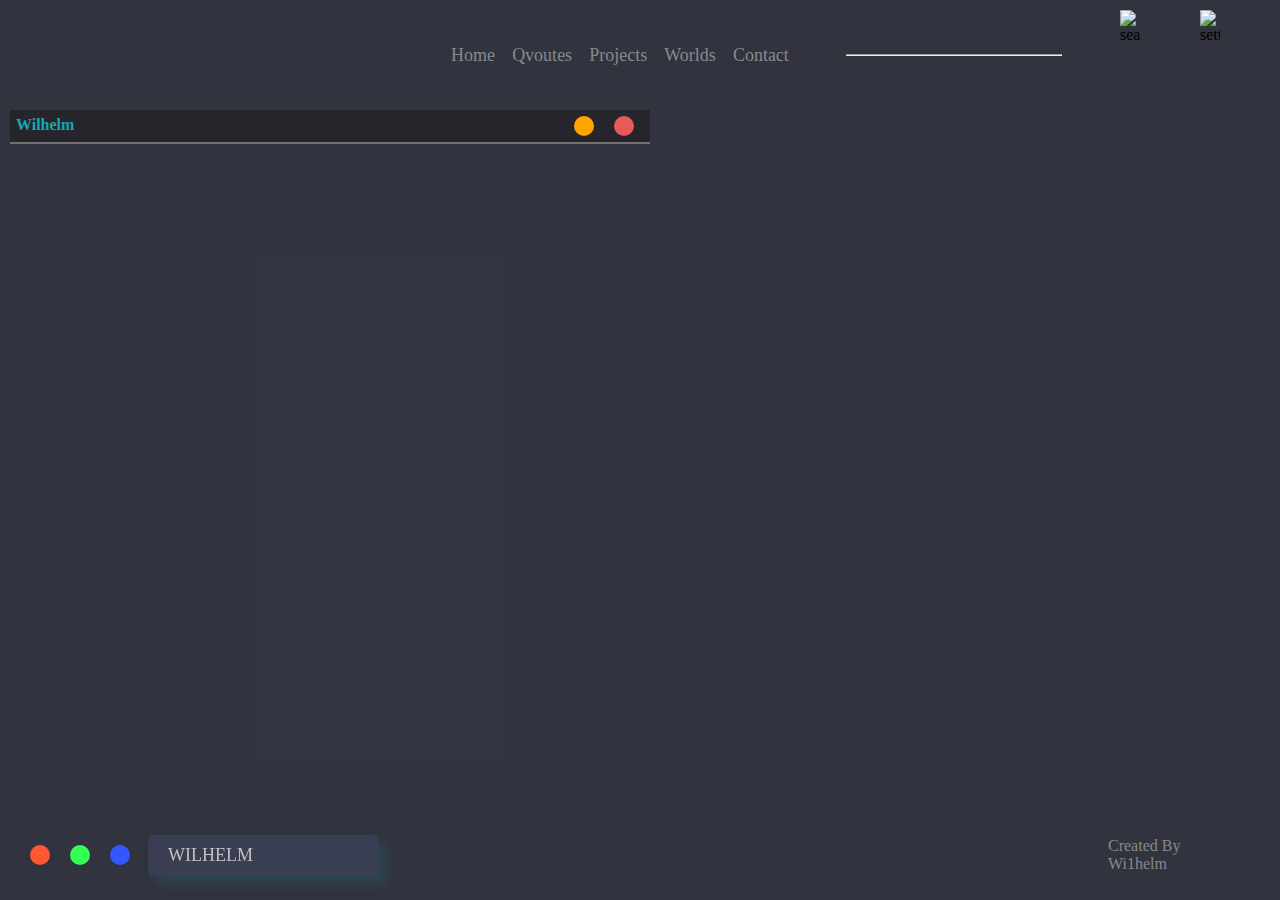
==== contact.html @ e2ea5f1b "fixed problemo" ====
<!DOCTYPE html>
<html lang="en">
<head>
    <link rel="stylesheet" href="styles.css">
    <script src="javascript.js" type="module"></script>
    <script src="settings.js" type="module"></script>
    <script src="search.js" type="module"></script>
    <title>Wi1helm</title>
</head>
<body style="background-image: url('images/contacts.png')">
    <div id="container">
        <div id="navbar">
            <div id="empty"></div>
            <div id="navbuttons">
                <a href="index.html">Home</a>
                <a href="qvoutes.html">Qvoutes</a>
                <a href="projects.html">Projects</a>
                <a href="worlds.html">Worlds</a>
                <a href="contact.html">Contact</a>
            </div>
            <div id="navsearch">
                <div id="line">
                    <hr id="search-line">   
                </div>
                <div id="search-container">
                    <input id="search-input" type="text" placeholder="" autocomplete="off">
                </div>
                <img class="icon" id="search-icon" src="images/search.svg" alt="search">
                <img class="icon" id="settings-icon" src="images/settings.svg" alt="settings">
                
            </div>
            

        </div>
        <div id="content"></div>
        <footer>
            <div id="color-selection"></div>
            <div id="actionbar"></div>
            <div id="madeby">
                <p>Created By Wi1helm</p>
            </div>
        </footer>


    </div>
</body>
</html>
---- styles.css ----
body{
    padding: 0;
    margin: 0;
    background-image: url("images/home.png");
    background-repeat: no-repeat;
    background-size: cover;
    background-color: #31333e;
    
}

#container{
    width: 100%;
    height: 100vh;
}

.uppercase {
    text-transform: uppercase;
  }

p {
    margin: 0;
}
a:hover{
    cursor: pointer;
}
#dice:hover{
    cursor: pointer;
}
/*All Content for the navbar*/
#navbar{
    height: 10%;
    width: 100%;
    padding-top: 10px;
    display: flex;
    align-items: center;
    
    
}
#empty{
    display: block;
    height: 100%;
    width: 35%;
}


#navbar #navbuttons{
    height: 100%;
    width: 30%;
    display: flex;
    justify-content: space-evenly;
    align-items: center;
    margin-right: 40px;
    
}
h2, h1, a{
    color: #868A8A;
    font-family: "Segoe UI";
    text-decoration: none;
    font-size: 18px;
}
#text{
    color: #868A8A;
    font-family: "Segoe UI";
    text-decoration: none;
    font-size: 18px;
}

#line {
    color: #868A8A;
    width: 100%;
    height: 50px;
    display: flex;
    flex-direction: column;
    justify-content: center;
    margin: auto;
    margin-left: 0;
    margin-right: 60px;
    position: relative;
    background-position: 0;
  }
#line:hover{
    background-position: 10;
}
  hr {
    width: 100%;
    margin: 0px;
    margin-left: 0;
    margin-right: 0;
  }
  
  #upperline,
  #lowerline {
    position: absolute;
    margin: 0;
    left: 0;
    top: 50%;
    width: 100%;
    transform-origin: top;
    transition: transform 0.3s ease-out;
  }

#search-input{
    height: 40px;
    width: 100%;
    text-decoration: none;
    border: none;
    background: transparent;
    color: white;
    outline: none;

}


#navbar #navsearch{
    height: 100%;
    width: 35%;
    display: flex;
    
}
.icon{
    width: 20px;
    margin-right: 60px;
}
.icon:hover{
    cursor: pointer;
}

/*All content on the middle of the screen, like windows*/
#content{
    display: block;
    width: 100%;
    height: calc(80% - 10px);
    max-height: 80%;
    position: relative;
}

.window{
    position: absolute;
    max-height: 700px;
    
}
.windowbar{
    user-select: none;
    background-color: #232227;
    background-color: rgba(	35, 34, 39,0.82);
    padding: 6px;
    border-bottom: 2px solid #707070;
    display: flex;
    flex-direction: row;
}
.title{
    display: flex;
    justify-content: flex-start;
    width: 50%;
    font-family: "Tahoma";
    font-weight: bolder;
}
.exit{
    display: flex;
    justify-content: end;
    width: 50%;
}



.windowcontent{
    background-color: rgba(50, 52, 65,0.82);
    border-radius: 10px;
    height: calc(100% - 32px);
    padding: 10px;
    overflow: hidden;
}




/*All content for the Footer*/
footer{
    display: flex;
    width: 100%;
    height: 10%;
    max-height: 10%;
    min-height: 10%;
    align-items: center;
}
#color-selection{
    width: 10%;
    padding-left: 20px;
    display: flex;
    flex-direction: row;
    justify-content: flex-start;
}
.circle{
    opacity: 100%;
    margin-left: 10px;
    margin-right: 10px;
    display: block;
    width: 20px;
    height: 20px;
    border-radius: 50%;
    background-color: aquamarine;
}
.circle:hover{
    cursor: pointer;
}

.exit{
    display: flex;
    flex-direction: row-reverse;
}
.C_exit{
    background-color: orange;
}
.C_min{
    background-color: #E85A5A;
}

#actionbar{
    display: flex;
    align-items: center;
    width: 75%;
    height: 100%;
}

.actionbar-window {
    user-select: none;
    text-transform: uppercase;
    display: inline-block;
    display: flex;
    justify-content: flex-start;
    padding: 10px 20px;
    margin-right: 15px;
    background-color: #393E53;
    color: #C2C2C2;
    border-radius: 5px;
    font-family: "Rockwell";
    font-size: 18px;
    text-align: center;
    white-space: nowrap;
    overflow: hidden;
    text-overflow: ellipsis;
    width: calc(250px - 20px); 
    box-sizing: border-box;
    filter: drop-shadow(8px 8px 6px rgba(23, 167, 176, 0.16));
}


#madeby{
    width: 10%;
    color: #868A8A;
    display: flex;
    justify-content: center;
    margin-right: 20px;
}




#settings-container{
    border-radius: 5px;
    position: absolute;
    width: 250px;
    height: 300px;
    background-color: rgba(	35, 34, 39,0.82);
    border: 5px;
    border-style: solid;
    border-color: rgba(23, 167, 176, 0.20);
    top: 100px;
    left: calc(100% - 300px);
}

#favorite-colors{
    display: flex;
    flex-direction: column;
    align-items: center;
    padding: 20px;
}
#circle-colors{
    padding-top: 10px;
    display: flex;
    justify-content: space-evenly;
    flex-direction: row;
}



#search-input{
    display: none;
    position: absolute;
}

#search-dropdown{
    display: flex;
    flex-direction: column;
    border-radius: 5px;
    position: absolute;
    width: 100%;
    height: 300px;
    background-color: rgba(	35, 34, 39,0.82);
    border: 5px;
    border-style: solid;
    border-color: rgba(23, 167, 176, 0.20);
    top: 80px;
    
}

.world{
    margin: 0px;
    padding-bottom: 5px;
    text-align: center;
}
.world-content{
    width: 100%;
    height: 100%;
    display: flex;
    justify-content: space-evenly;
    align-items: center;
    flex-direction: row;
    flex-wrap: wrap;
    
}

.world-images{
    width: 200px;
    height: 200px;
    cursor: pointer;
}

.world-text{
    color: white;
    font-family: "Segoe UI";
    text-decoration: none;
    font-size: 20px;
    font-weight: 600;   
}


  
.smallImages {
    display: flex;
    justify-content: space-evenly;
    flex-wrap: wrap;
}

.smallImages img {
    border-radius: 5px;
    padding: 3px;
    width: 23%;
    height: auto;
    cursor: pointer;
}

.container{
    display: flex;
    height: 100%;
    
}
.left{
    height: 100%;
    display: flex;
    flex-direction: column;
    justify-content: center;
    align-items: center;
    width: 55%;
}
.right{
    padding: 15px;
    width: 45%;
    height: 100%;
    display: flex;
    align-items: center;
    flex-direction: column;
}

.info_container{
    color: white;
    margin-top: 100px;
}



#contact-w-content{
    display: flex;
    justify-content: space-evenly;
}


#left-column{
    padding: 15px;
    width: 50%;
}
#right-column{
    padding: 15px;
    width: 50%;
    display: flex;
    flex-direction: column;
    align-items: center;
}

#main-image {
    width: 100%;
    height: 100%;
    object-fit: cover;
  }
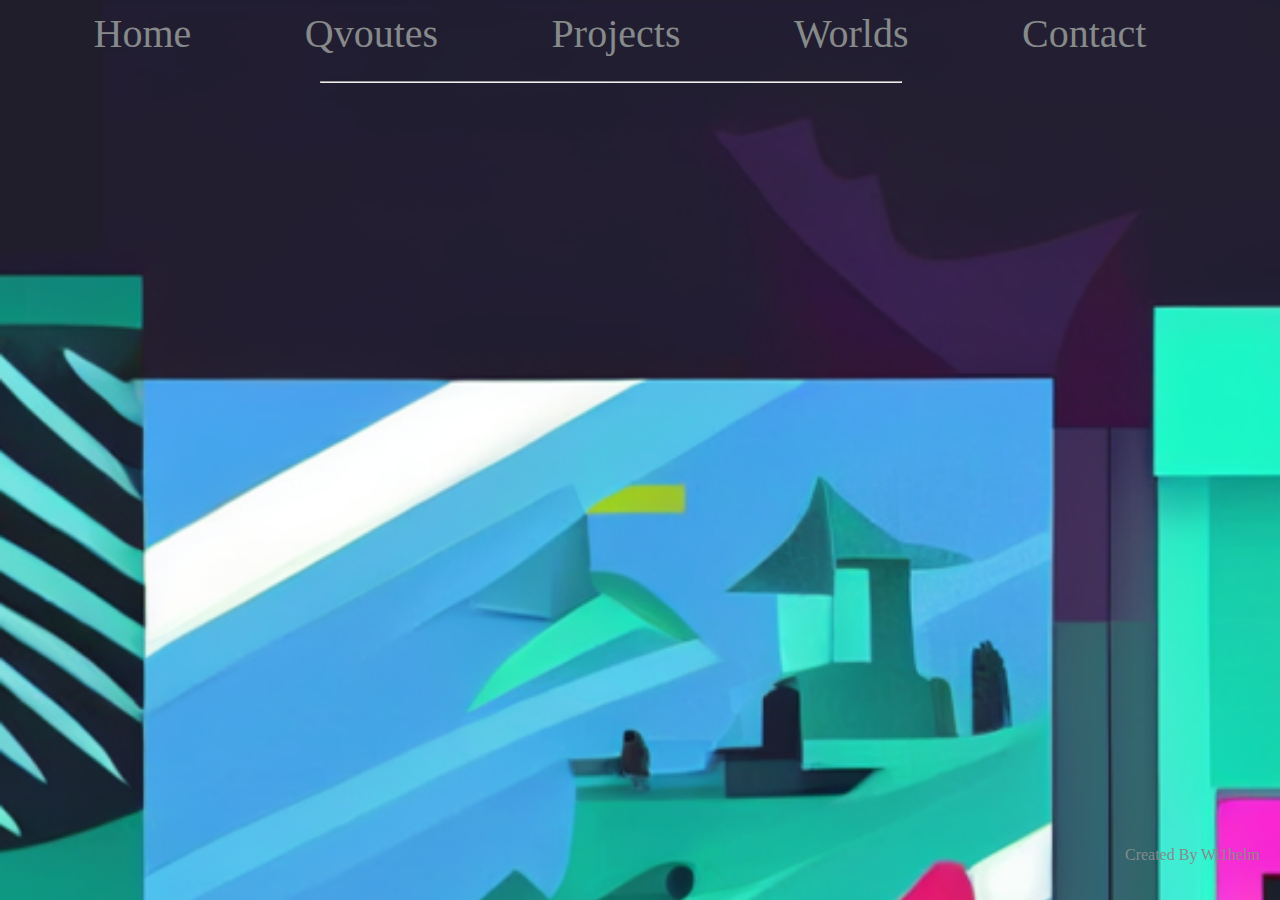
==== commit 13dfbdab: "started doing mobile things" ====
--- a/contact.html
+++ b/contact.html
@@ -6,9 +6,10 @@
     <script src="javascript.js" type="module"></script>
     <script src="settings.js" type="module"></script>
     <script src="search.js" type="module"></script>
+    <script src="backgroundImageResize.js"></script>
     <title>Wi1helm</title>
 </head>
-<body style="background-image: url('images/contacts.png')">
+<body style="background-image: url('images/contacts.png')" data-bg-small="images/contacts_mobile.png">
     <div id="container">
         <div id="navbar">
             <div id="empty"></div>
--- a/styles.css
+++ b/styles.css
@@ -22,14 +22,16 @@
 }
 a:hover{
     cursor: pointer;
+    color: #707070;
 }
 #dice:hover{
     cursor: pointer;
 }
 /*All Content for the navbar*/
 #navbar{
+    width: 100%;
     height: 10%;
-    width: 100%;
+    /*aspect-ratio: 20 / 1;*/
     padding-top: 10px;
     display: flex;
     align-items: center;
@@ -268,6 +270,18 @@
     top: 100px;
     left: calc(100% - 300px);
 }
+#settings-container-footer{
+    border-radius: 5px;
+    position: absolute;
+    width: calc(100% - 200px);
+    height: calc(100% - 300px);
+    background-color: rgba(	35, 34, 39,0.82);
+    border: 5px;
+    border-style: solid;
+    border-color: rgba(23, 167, 176, 0.20);
+    top: 100px;
+    left: 100px
+}
 
 #favorite-colors{
     display: flex;
@@ -401,4 +415,76 @@
     width: 100%;
     height: 100%;
     object-fit: cover;
+  }
+#settings-icon-footer{
+    display: none;
+}
+#search-icon-footer{
+    display: none;
+}
+
+@media screen and (max-width: 1500px) {
+    #empty{
+        width: 0px;
+        display: none;
+    }
+    #navbar{
+        flex-direction: column;
+    }
+    #navbar #navbuttons{
+        
+        width: 100%;
+    }
+    #navbar #navsearch{
+        width: 50%;
+    }
+    h2, h1, a{
+        color: #868A8A;
+        font-family: "Segoe UI";
+        text-decoration: none;
+        font-size: 40px;
+    }
+    #text{
+        font-size: 40px;
+    }
+    .icon{
+        width: 40px;
+    }
+    #settings-icon-footer{
+        display: block;
+        width: 60px;
+        height: 60px
+    }
+    #settings-icon{
+        display: none;
+    }
+    .circle{
+        opacity: 100%;
+        margin-left: 20px;
+        margin-right: 20px;
+        display: block;
+        width: 60px;
+        height: 60px;
+        margin-top: 20px;
+    }
+    #search-icon-footer{
+        padding: 20px;
+        width: 60px;
+        height: 60px;
+    }
+    #search-icon{
+        display: none;
+    }
+    #color-selection{
+        display: none;
+    }
+    #actionbar{
+        margin-left: 20px;
+    }
+    #madeby{
+        display: flex;
+        align-items: center;
+        justify-content: end;
+        width: 100%;
+    }
   }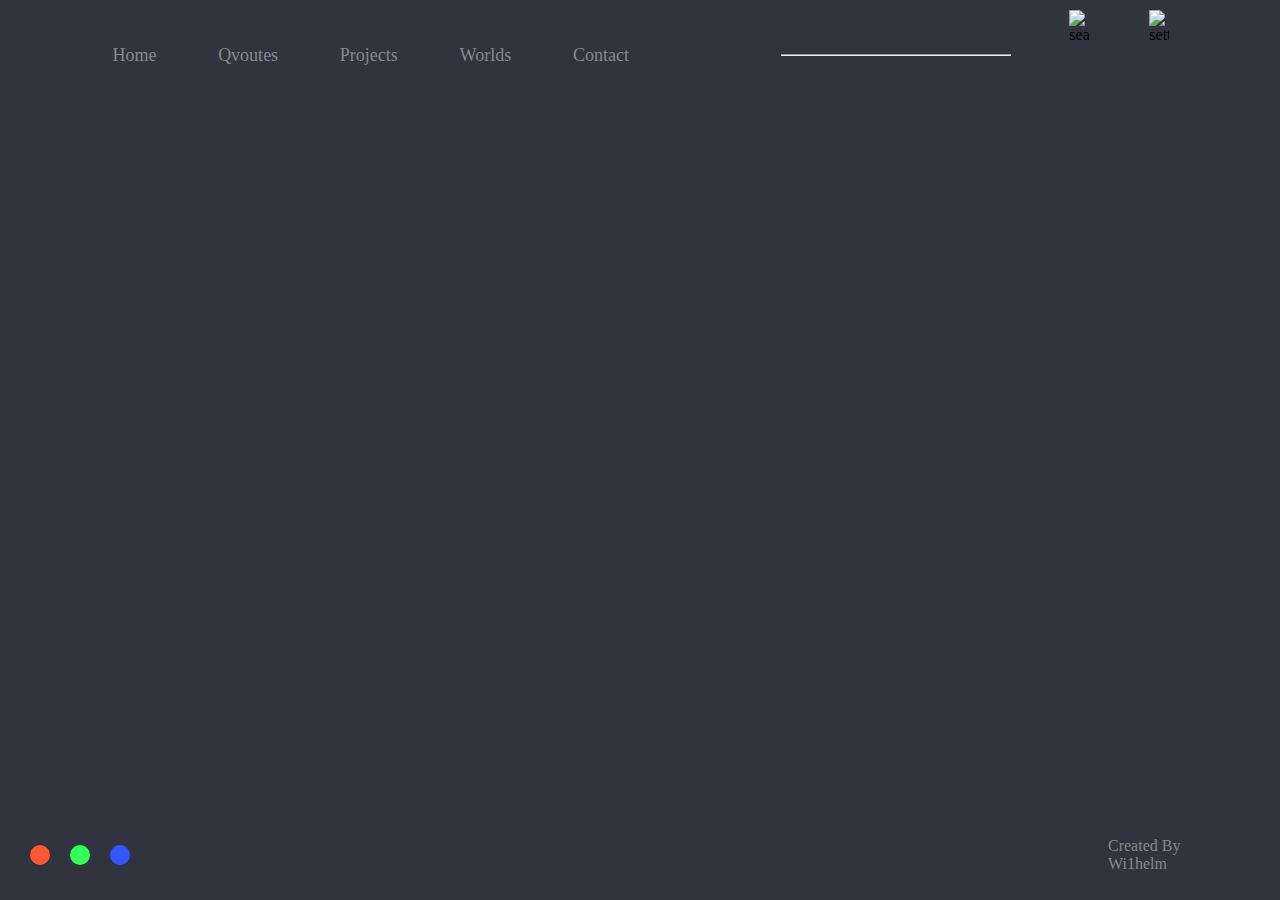
==== commit 5b04fb3c: "Hopfully fixed everything" ====
--- a/contact.html
+++ b/contact.html
@@ -6,10 +6,10 @@
     <script src="javascript.js" type="module"></script>
     <script src="settings.js" type="module"></script>
     <script src="search.js" type="module"></script>
-    <script src="backgroundImageResize.js"></script>
+
     <title>Wi1helm</title>
 </head>
-<body style="background-image: url('images/contacts.png')" data-bg-small="images/contacts_mobile.png">
+<body style="background-image: url('images/contacts.png')" small="images/contacts_small.png" data-bg-small="images/contacts_mobile.png">
     <div id="container">
         <div id="navbar">
             <div id="empty"></div>
@@ -36,10 +36,14 @@
         </div>
         <div id="content"></div>
         <footer>
+            <img class="icon" id="search-icon-footer" src="images/search.svg" alt="search">
             <div id="color-selection"></div>
             <div id="actionbar"></div>
             <div id="madeby">
+                
+                <img class="icon" id="settings-icon-footer" src="images/settings.svg" alt="settings">
                 <p>Created By Wi1helm</p>
+
             </div>
         </footer>
 
--- a/styles.css
+++ b/styles.css
@@ -423,12 +423,32 @@
     display: none;
 }
 
-@media screen and (max-width: 1500px) {
+#qHeader{
+    font-size: 30px;
+}
+#imageDiv{
+    height: 50%;
+}
+@media screen and (max-width: 1700px) {
     #empty{
         width: 0px;
         display: none;
     }
     #navbar{
+        justify-content: space-evenly;
+        }
+    #navbar #navbuttons{
+    
+        width: 50%;
+    }
+}
+@media screen and (max-width: 1000px) {
+    #empty{
+        width: 0px;
+        display: none;
+    }
+    #navbar{
+        
         flex-direction: column;
     }
     #navbar #navbuttons{
@@ -460,19 +480,22 @@
     }
     .circle{
         opacity: 100%;
-        margin-left: 20px;
-        margin-right: 20px;
+        margin: 20px;
         display: block;
+        width: 40px;
+        height: 40px;
+        
+    }
+    #search-icon-footer{
+        display: none;
+        padding: 40px;
         width: 60px;
         height: 60px;
-        margin-top: 20px;
-    }
-    #search-icon-footer{
-        padding: 20px;
-        width: 60px;
-        height: 60px;
     }
     #search-icon{
+        display: none;
+    }
+    #line{
         display: none;
     }
     #color-selection{
@@ -487,4 +510,35 @@
         justify-content: end;
         width: 100%;
     }
+    #search-input{
+        height: 40px;
+        width: 100%;
+        font-size: 30px;
+        text-decoration: none;
+        border: none;
+        background: transparent;
+        color: white;
+        outline: none;
+    
+    }
+    .title{
+        display: flex;
+        justify-content: flex-start;
+        align-items: center;
+        width: 50%;
+        font-family: "Tahoma";
+        font-weight: bolder;
+        font-size: 35px;
+        margin-left: 10px;
+    }
+    .exit{
+        display: none;
+    }
+    #qHeader{
+        font-size: 50px;
+        margin: 10px;
+    }
+    #imageDiv{
+        height: 10%;
+    }
   }